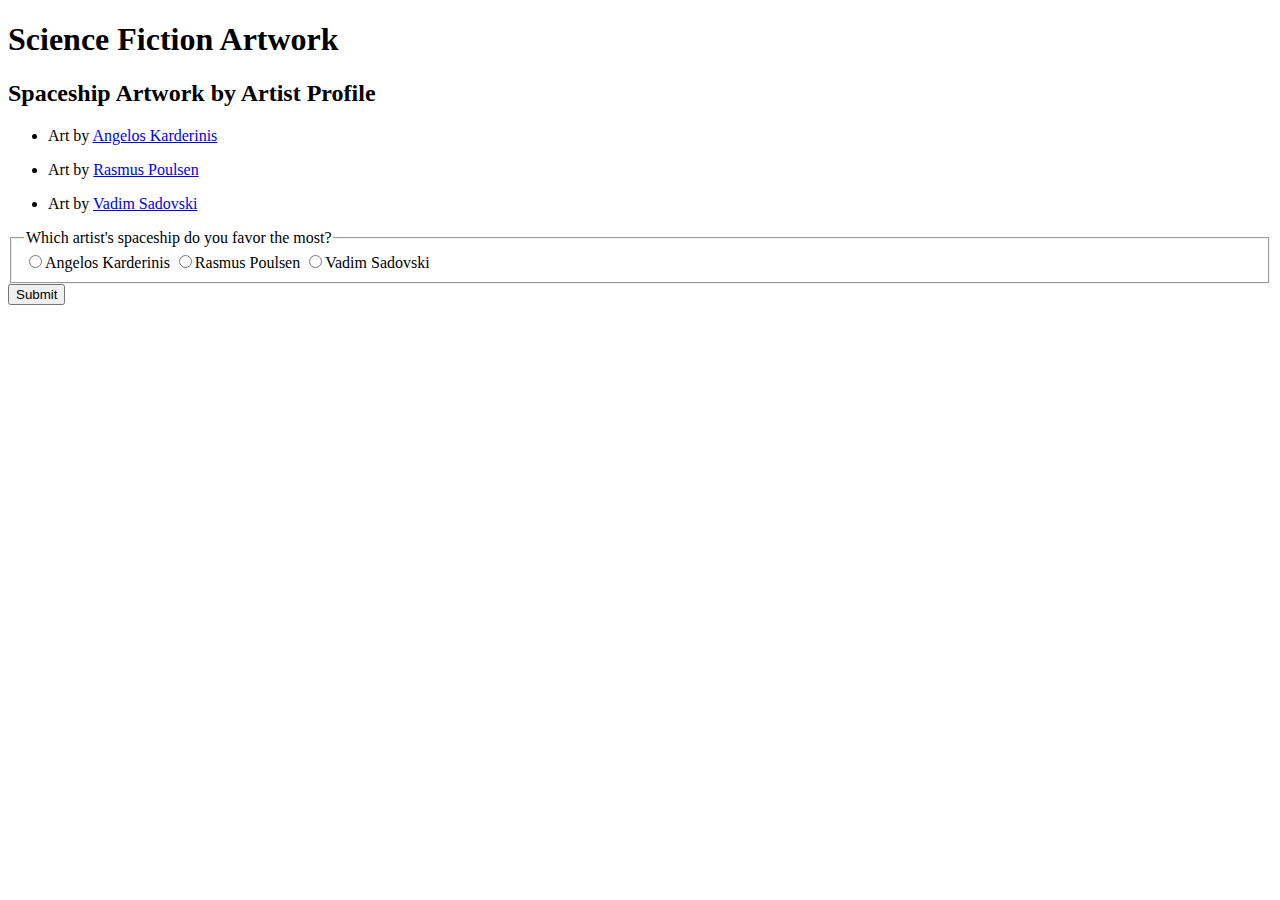
==== Science Fiction Artwork Website/index.html @ 0567c488 "Removed images, Made a short form" ====
<!DOCTYPE html>
<html lang="en">

<head>
    <meta charset="UTF-8">
    <meta name="viewport" content="width=device-width, initial-scale=1.0">
    <title>Science Fiction Artwork</title>
</head>

<body>
    <main>
        <h1>Science Fiction Artwork</h1>
        <section>
            <h2>Spaceship Artwork by Artist Profile</h2>
            <ul>
                <li>
                    <p>Art by <a href="https://www.artstation.com/angeloskarderinis">Angelos Karderinis</a></p>
                </li>
                <li>
                    <p>Art by <a href="https://www.artstation.com/technouveau">Rasmus Poulsen</a></p>
                </li>
                <li>
                    <p>Art by <a href="https://www.artstation.com/vadimsadovski">Vadim Sadovski</a></p>
                </li>
            </ul>
        </section>
        <section>
            <form action="">
                <fieldset>
                    <legend>Which artist's spaceship do you favor the most?</legend>
                    <label><input id="Angelos Karderinis" type="radio" name="favartist"
                            value="Angelos Karderinis">Angelos
                        Karderinis</label>
                    <label><input id="Rasmus Poulsen" type="radio" name="favartist" value="Rasmus Poulsen">Rasmus
                        Poulsen</label>
                    <label><input id="Vadim Sadovski" type="radio" name="favartist" value="">Vadim Sadovski</label>
                </fieldset>
                <button type="submit">Submit</button>
            </form>
        </section>
    </main>

</body>

</html>
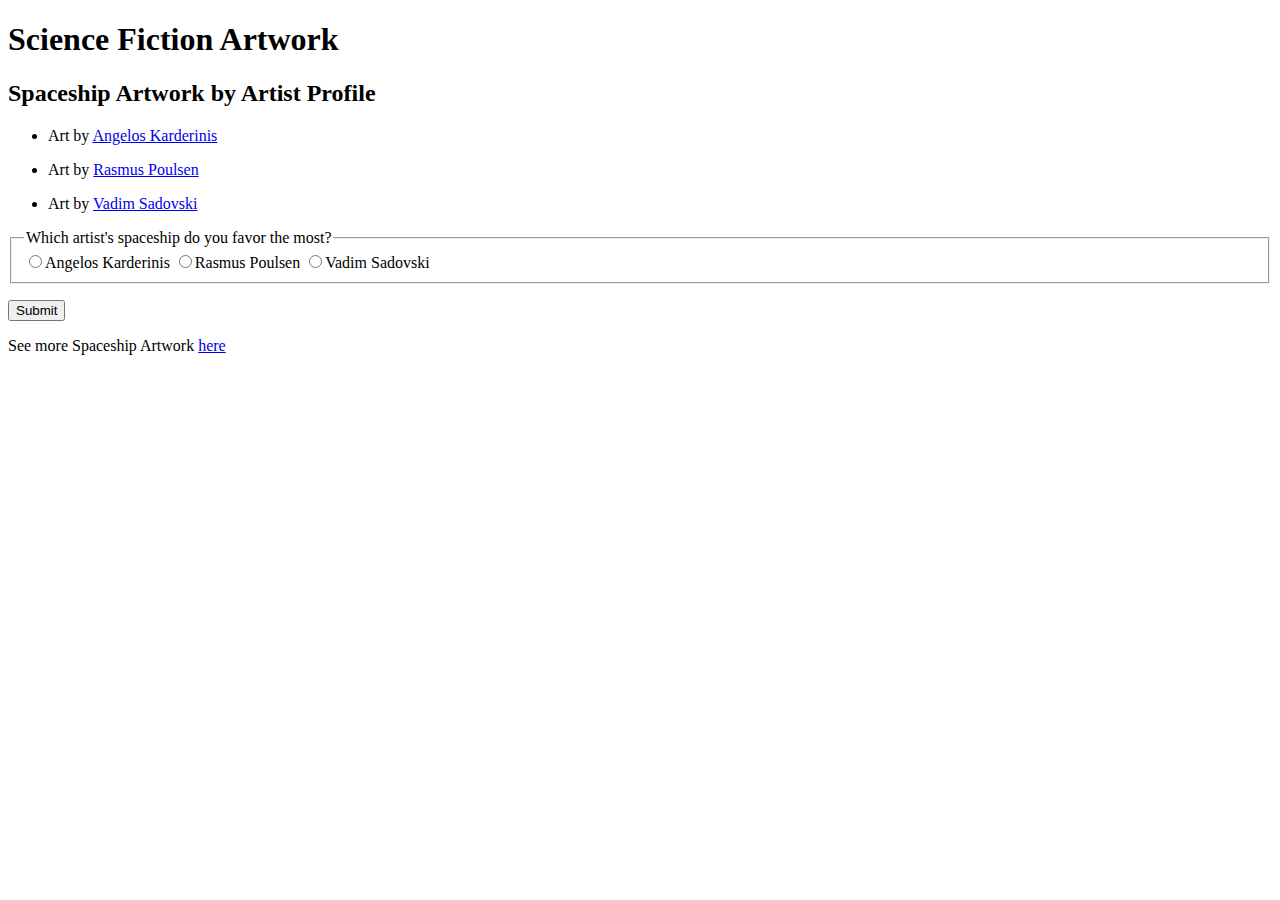
==== commit 9d80751a: "Added spaceshipgallery.html and a link to that page." ====
--- a/Science Fiction Artwork Website/index.html
+++ b/Science Fiction Artwork Website/index.html
@@ -35,8 +35,11 @@
                         Poulsen</label>
                     <label><input id="Vadim Sadovski" type="radio" name="favartist" value="">Vadim Sadovski</label>
                 </fieldset>
-                <button type="submit">Submit</button>
+                <p><button type="submit">Submit</button></p>
             </form>
+        </section>
+        <section>
+            <p>See more Spaceship Artwork <a href="spaceshipgallery.html">here</a></p>
         </section>
     </main>
 
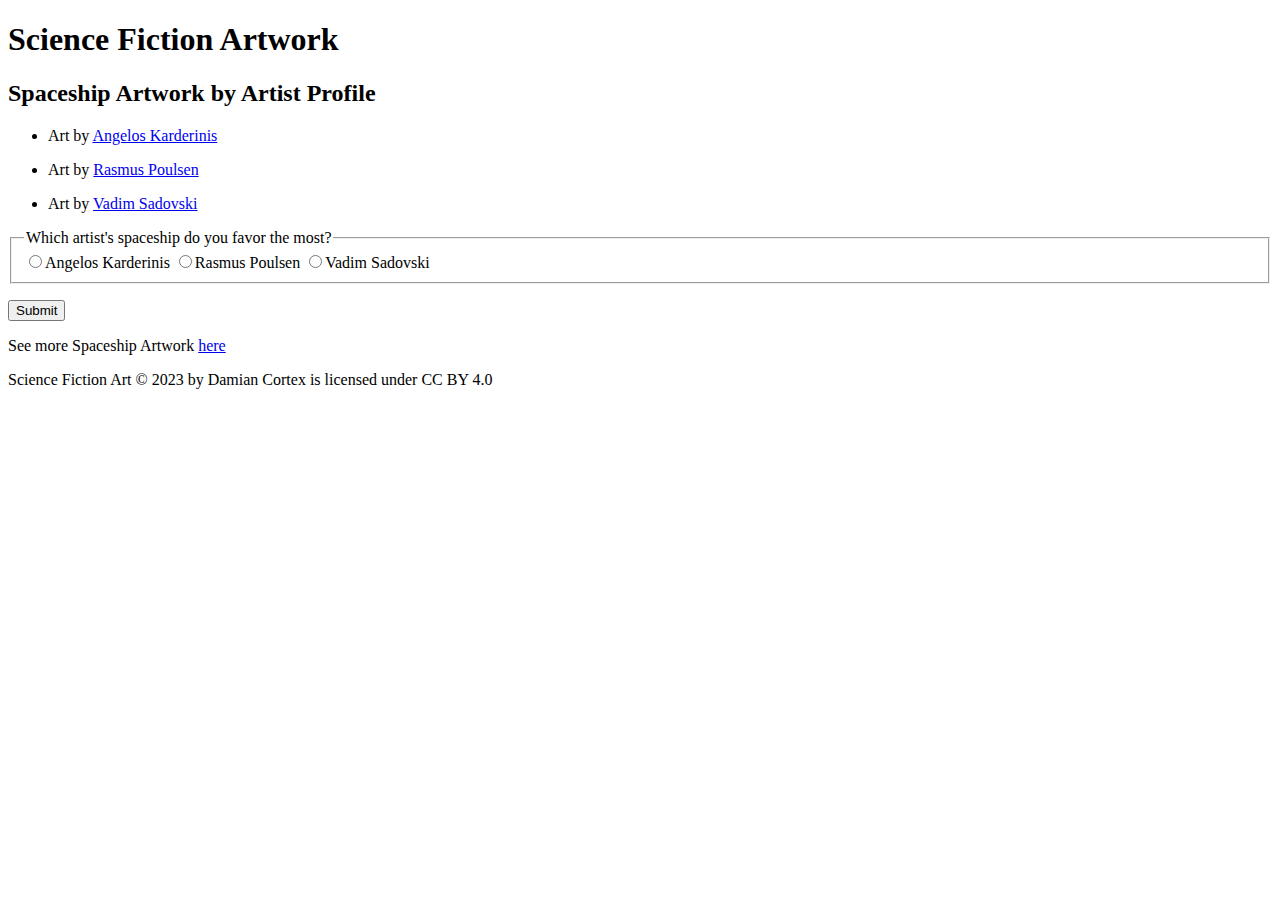
==== commit e338c4bd: "Added Footer and link to index.html" ====
--- a/Science Fiction Artwork Website/index.html
+++ b/Science Fiction Artwork Website/index.html
@@ -42,7 +42,7 @@
             <p>See more Spaceship Artwork <a href="spaceshipgallery.html">here</a></p>
         </section>
     </main>
-
+    <footer>Science Fiction Art © 2023 by Damian Cortex is licensed under CC BY 4.0 </footer>
 </body>
 
 </html>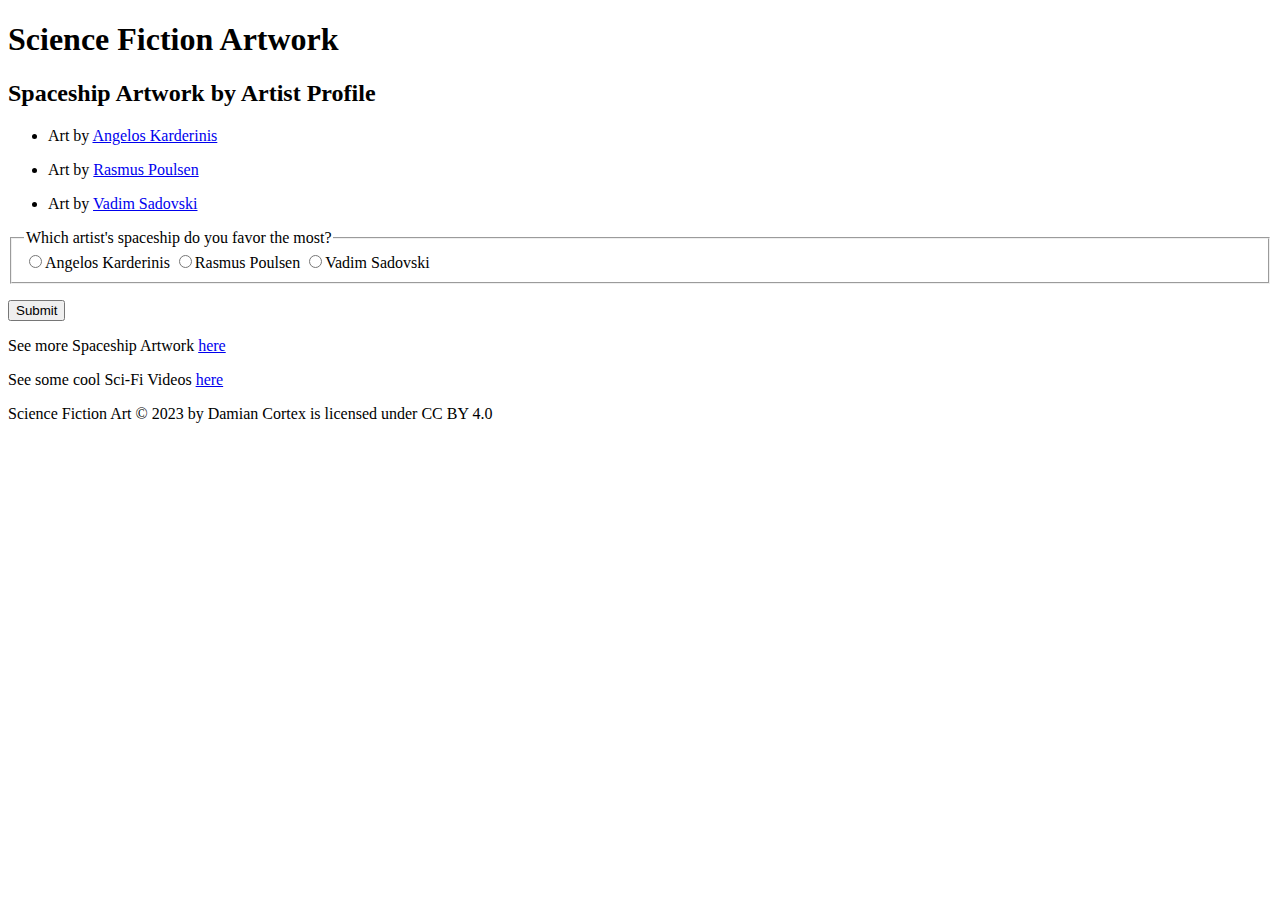
==== commit 6c3513f6: "added sciencefictionvideos.html" ====
--- a/Science Fiction Artwork Website/index.html
+++ b/Science Fiction Artwork Website/index.html
@@ -40,6 +40,7 @@
         </section>
         <section>
             <p>See more Spaceship Artwork <a href="spaceshipgallery.html">here</a></p>
+            <p>See some cool Sci-Fi Videos <a href="sciencefictionvideos.html">here</a></p>
         </section>
     </main>
     <footer>Science Fiction Art © 2023 by Damian Cortex is licensed under CC BY 4.0 </footer>
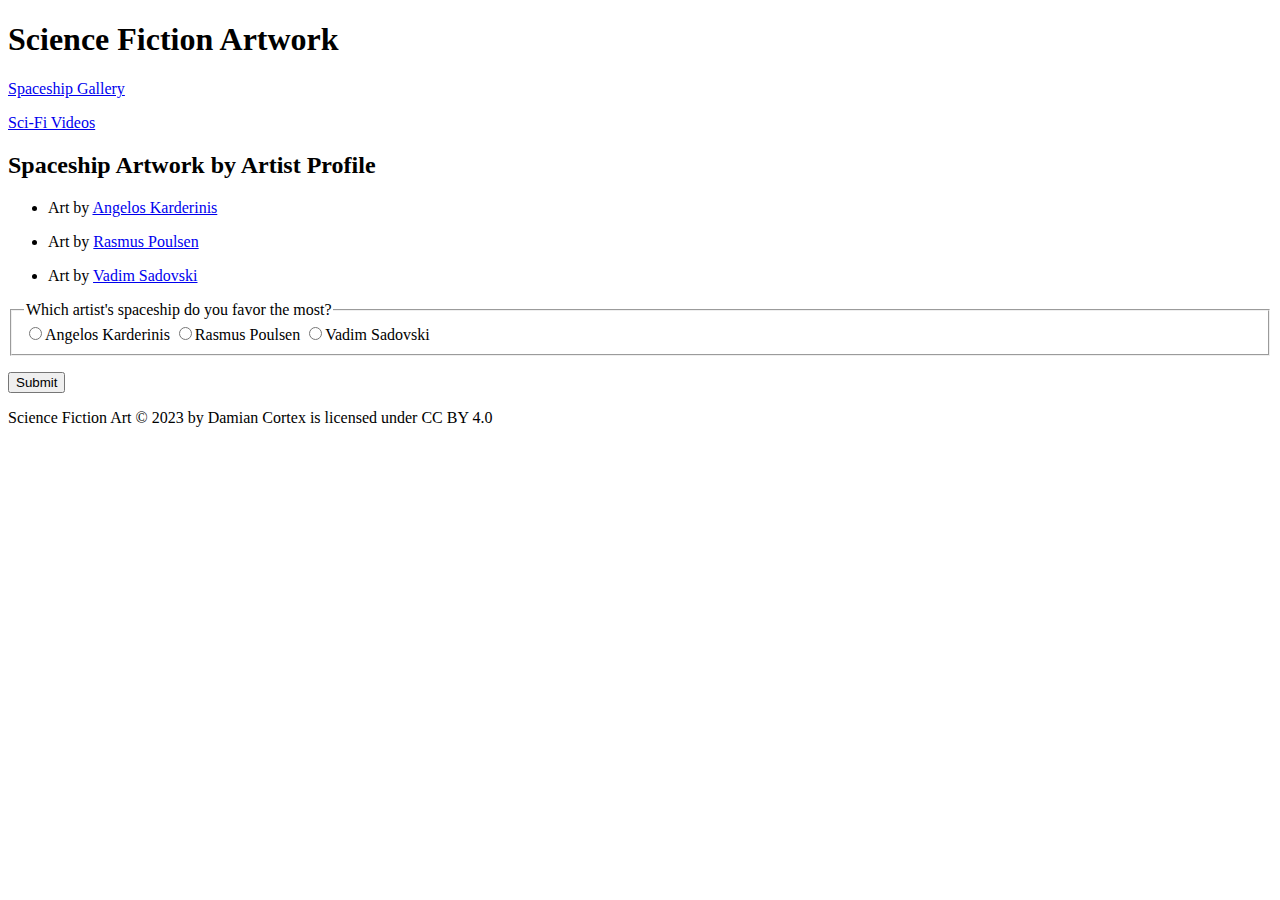
==== commit 16d94031: "Linked all pages together" ====
--- a/Science Fiction Artwork Website/index.html
+++ b/Science Fiction Artwork Website/index.html
@@ -10,6 +10,8 @@
 <body>
     <main>
         <h1>Science Fiction Artwork</h1>
+        <p><a href="spaceshipgallery.html">Spaceship Gallery</a></p>
+        <p><a href="sciencefictionvideos.html">Sci-Fi Videos</a></p>
         <section>
             <h2>Spaceship Artwork by Artist Profile</h2>
             <ul>
@@ -38,10 +40,6 @@
                 <p><button type="submit">Submit</button></p>
             </form>
         </section>
-        <section>
-            <p>See more Spaceship Artwork <a href="spaceshipgallery.html">here</a></p>
-            <p>See some cool Sci-Fi Videos <a href="sciencefictionvideos.html">here</a></p>
-        </section>
     </main>
     <footer>Science Fiction Art © 2023 by Damian Cortex is licensed under CC BY 4.0 </footer>
 </body>
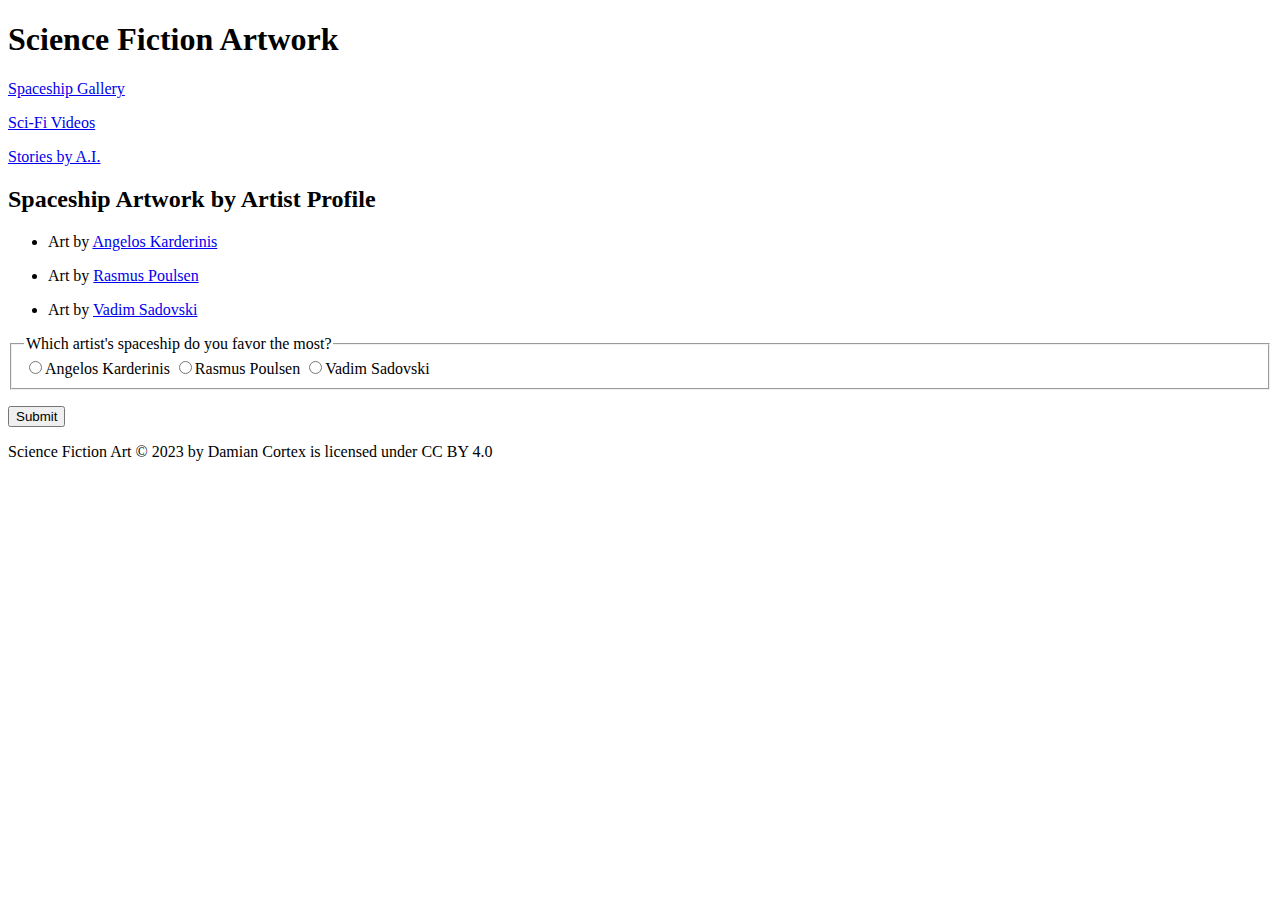
==== commit 5938e963: "Added storieswrittenbyAI.html" ====
--- a/Science Fiction Artwork Website/index.html
+++ b/Science Fiction Artwork Website/index.html
@@ -12,6 +12,8 @@
         <h1>Science Fiction Artwork</h1>
         <p><a href="spaceshipgallery.html">Spaceship Gallery</a></p>
         <p><a href="sciencefictionvideos.html">Sci-Fi Videos</a></p>
+        <p><a href="sciencefictionvideos.html">Stories by A.I.</a></p>
+
         <section>
             <h2>Spaceship Artwork by Artist Profile</h2>
             <ul>
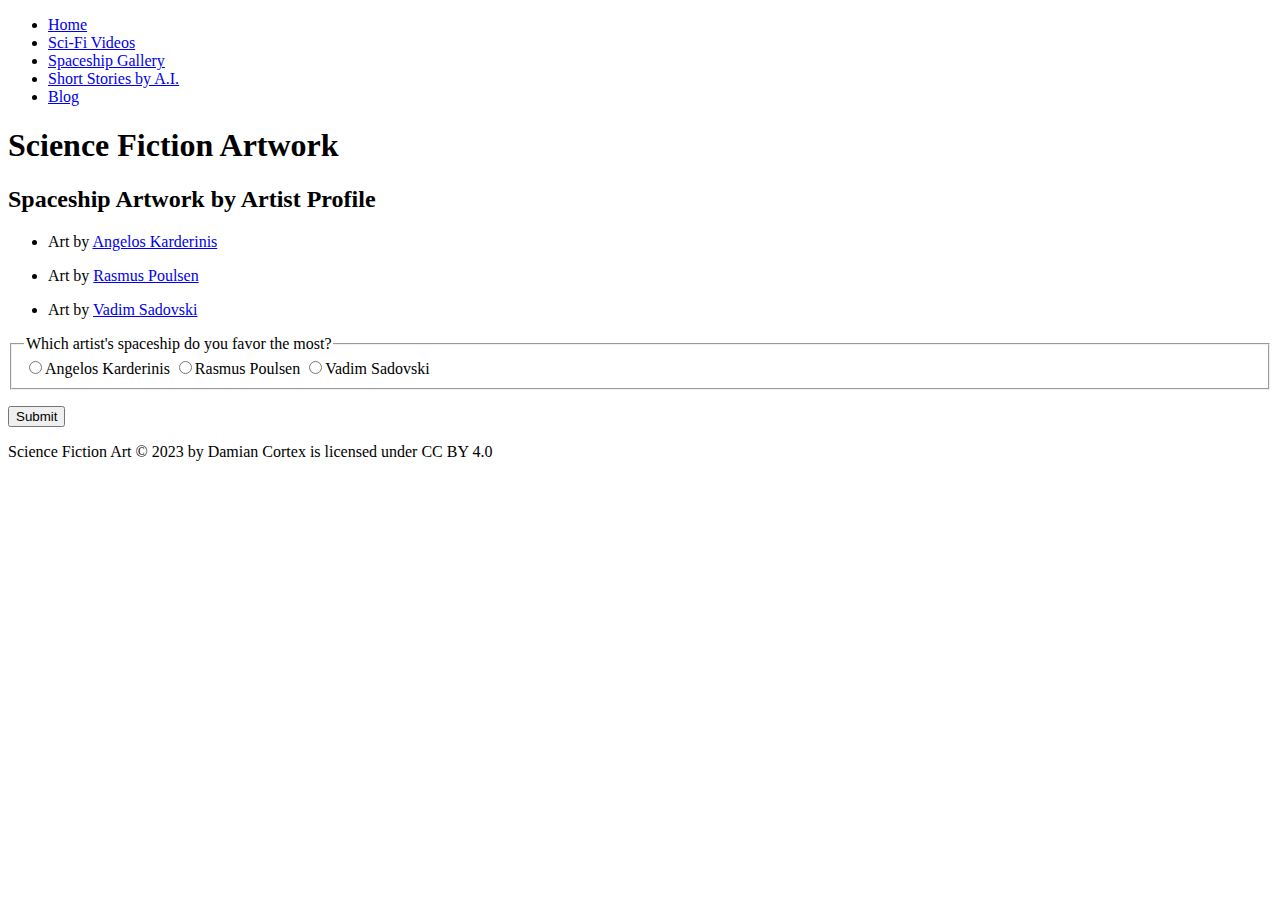
==== commit 40babdd1: "Added blog.html, remade Nav section, and created classes in blog.html" ====
--- a/Science Fiction Artwork Website/index.html
+++ b/Science Fiction Artwork Website/index.html
@@ -5,14 +5,30 @@
     <meta charset="UTF-8">
     <meta name="viewport" content="width=device-width, initial-scale=1.0">
     <title>Science Fiction Artwork</title>
+    <nav class="nav-section">
+        <ul class="nav-list">
+            <li class="nav-content">
+                <a href="index.html">Home</a>
+            </li>
+            <li class="nav-content">
+                <a href="sciencefictionvideos.html">Sci-Fi Videos</a>
+            </li>
+            <li class="nav-content">
+                <a href="spaceshipgallery.html">Spaceship Gallery</a>
+            </li>
+            <li class="nav-content">
+                <a href="storieswrittenbyAI.html">Short Stories by A.I.</a>
+            </li>
+            <li class="nav-content">
+                <a href="blog.html">Blog</a>
+            </li>
+        </ul>
+    </nav>
 </head>
 
 <body>
     <main>
         <h1>Science Fiction Artwork</h1>
-        <p><a href="spaceshipgallery.html">Spaceship Gallery</a></p>
-        <p><a href="sciencefictionvideos.html">Sci-Fi Videos</a></p>
-        <p><a href="sciencefictionvideos.html">Stories by A.I.</a></p>
 
         <section>
             <h2>Spaceship Artwork by Artist Profile</h2>
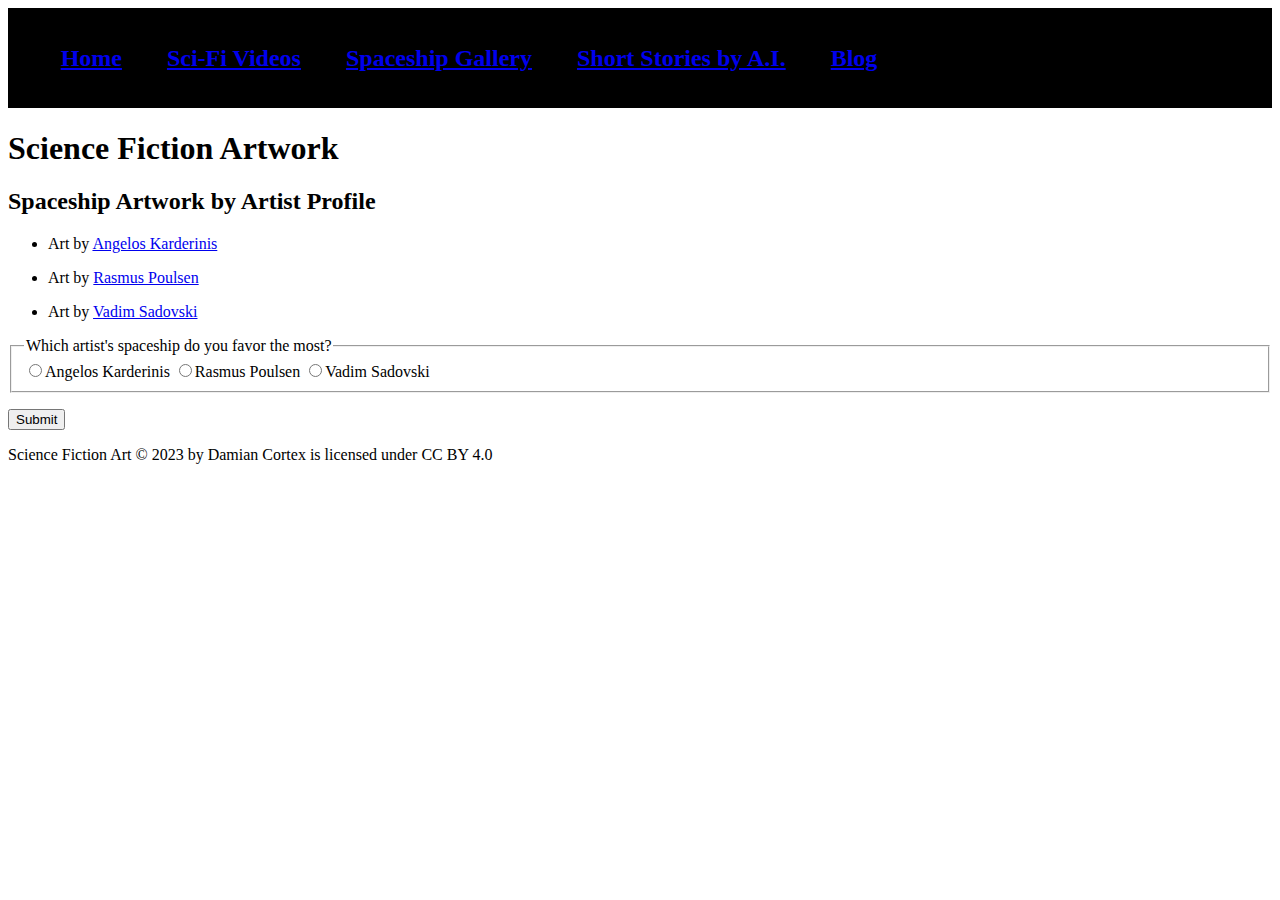
==== commit cc531632: "Added style.css and external linking to all pages" ====
--- a/Science Fiction Artwork Website/index.html
+++ b/Science Fiction Artwork Website/index.html
@@ -24,6 +24,8 @@
             </li>
         </ul>
     </nav>
+    <link rel="stylesheet" type="text/css" href="style.css">
+
 </head>
 
 <body>
--- a/Science Fiction Artwork Website/style.css
+++ b/Science Fiction Artwork Website/style.css
@@ -0,0 +1,16 @@
+.nav-section {
+    background-color: #000;
+    color: #fff;
+    padding: 1%;
+    font-weight: bold;
+    font-size: x-large;
+}
+
+.nav-list {
+    list-style: none;
+    display: flex;
+}
+
+.nav-content {
+    margin-right: 45px;
+}